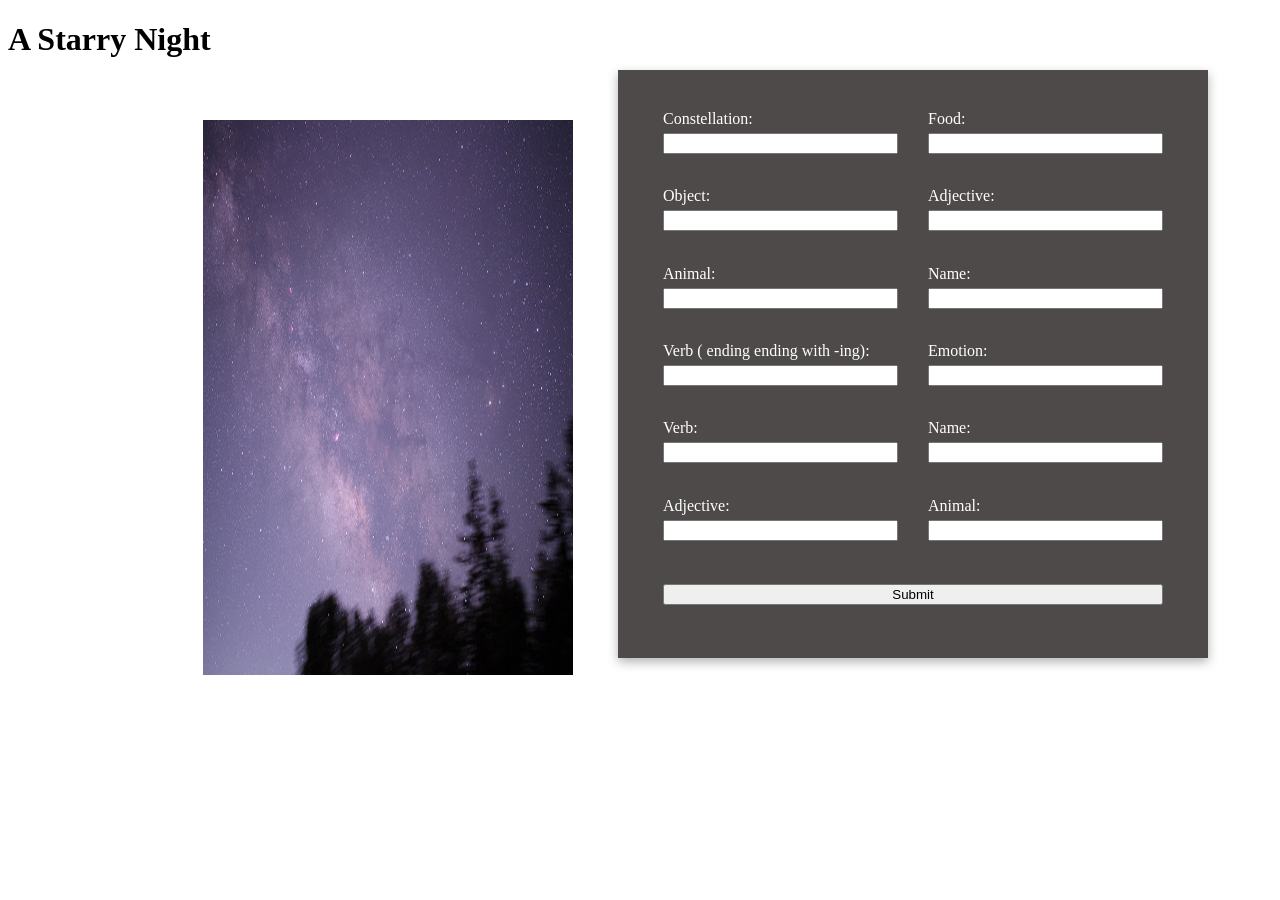
==== v1/index.html @ 4051c571 "madlib v1" ====
<!DOCTYPE html>
<html lang="en">
<head>
    <meta charset="UTF-8">
    <meta name="viewport" content="width=device-width, initial-scale=1.0">
    <link href="styles.css" rel="stylesheet">
    <title>Madlib v1</title>
</head>
<body>
   <div>
        <header>
            <h1>A Starry Night</h1>
        </header>

        
        <main>
            <section id="front-image">
             <img src="images/milkyway copy.jpg" alt="milkyway">
            </section>

            <section id="questions">
                <form id="form">
                    <div>
                        <label for="constellation">Constellation:</label>
                        <input type="text" id="constellation">
                    </div>
                   
                    <div>
                        <label for="food">Food:</label>
                        <input type="text" id="food">
                    </div>

                    <div>
                        <label for="object">Object:</label>
                        <input type="text" id="object">
                    </div>

                    <div>
                        <label for="adjective">Adjective:</label>
                        <input type="text" id="adjective1">
                    </div>

                    <div>
                        <label for="animal">Animal:</label>
                        <input type="text" id="animal1">
                    </div>

                    <div>
                        <label for="name">Name:</label>
                        <input type="text" id="name1">
                    </div>

                    <div>
                        <label for="verb">Verb ( ending ending with -ing):</label>
                        <input type="text" id="verb(ing)">
                    </div>

                    <div>
                        <label for="emotion">Emotion:</label>
                        <input type="text" id="emotion">
                    </div>
                    <div>
                        <label for="verb">Verb:</label>
                        <input type="text" id="verb">
                    </div>

                    <div>
                        <label for="name">Name:</label>
                        <input type="text" id="name2">
                    </div>

                    <div>
                        <label for="adjective">Adjective:</label>
                        <input type="text" id="adjective2">
                    </div>
                    <div>
                        <label for="animal">Animal:</label>
                        <input type="text" id="animal2">
                    </div>

                    <input type="submit" value="Submit">
                
                </form>
            </section>

            <section id="overlay">

                <article>
                    <h2>A New Constellation!</h2>

                    <p>
                        As I looked into the starry night sky, I tried to look for the constellation<span> constellation</span>, but instead I saw a <span>food</span>? As I grabbed my <span>object</span> I began to look at the outline of the <span>adjective</span> stars. I couldn’t believe my eyes, the star patterns create an <span>animal</span> in the sky. I called out to my friend <span>Name</span> to come check it out. He was a bit annoyed because I interrupted him <span>a verb that ends with “ing”</span> and gave me a <span>emotion</span> face. When I point out the constellation he is too stunned to <span>verb</span>. He couldn't believe it either. <span>Name</span> asks what are you calling it? I proudly say, “It’s The <span>Adjective </span><span>animal</span>".



                    </p>
                </article>

            </section>

        </main>
    </div>
</body>
</html>
---- v1/styles.css ----
img{
    width: 370px;
    height: 555px;
    padding: 40px 45px 40px 45px;
}

div{
    max-height: 750px;
    max-width: 1200px ;
    
}

#questions section {
    flex: 1;
    padding: 40px;
}
main {
    display: flex;
    width: 900px;
    margin: auto;
    box-sizing: border-box;
}

#overlay {
    display:none;
    position: absolute;
    top: 0;
    left: 0;
    width: 100vw;
    height: 100vh;
    background-color: rgba(0, 0, 0, 0.5);
}

#overlay article {
    position: absolute;
    left: 50%;
    top: 50%;
    transform: translate(-50%, -50%);
    background-color: #fff;
    width: 60%;
    height: 70vh;
    padding: 40px;
}

form input, form label {
    display: block;
}

form input {
    margin-bottom: 1em;
}

span {
    font-weight: bold;;
}

/* ai helped me with figuring out the form*/
form {
  width: 500px;
  min-height: 200px;
  background-color: #3c3838e7;
  color: white;
  padding: 40px 45px;
  margin-top: -10px;
  margin-right: 5px;
  box-shadow: 0 4px 10px rgba(0, 0, 0, 0.3);
  position: relative;

  display: flex;
  flex-wrap: wrap;
  gap: 20px 30px;
}

form div {
  display: flex;
  flex-direction: column;
  width: calc(50% - 15px);  
  gap: 5px;
}

form input[type="submit"] {
  width: 100%;             
  margin-top: 10px;
}
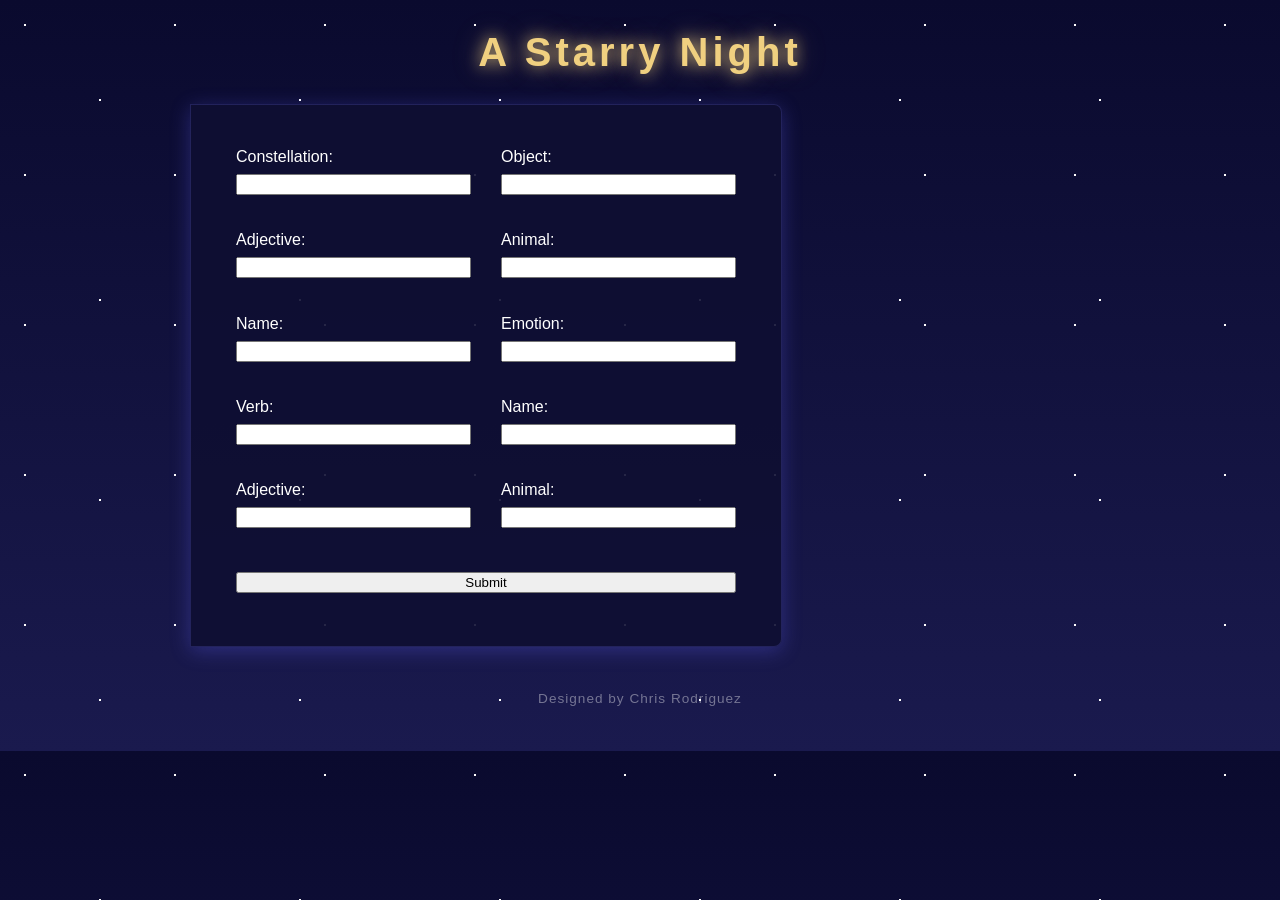
==== commit 135d0251: "new styles and JS Script" ====
--- a/v1/index.html
+++ b/v1/index.html
@@ -4,18 +4,18 @@
     <meta charset="UTF-8">
     <meta name="viewport" content="width=device-width, initial-scale=1.0">
     <link href="styles.css" rel="stylesheet">
+    <script src="script.js" defer></script>
     <title>Madlib v1</title>
 </head>
 <body>
    <div>
-        <header>
-            <h1>A Starry Night</h1>
-        </header>
+       <header>
+         <h1>A Starry Night</h1>
+       </header>
 
-        
-        <main>
+       <main>
             <section id="front-image">
-             <img src="images/milkyway copy.jpg" alt="milkyway">
+             <img src="images/sstar.png" id="shooting-star" alt="star">
             </section>
 
             <section id="questions">
@@ -24,11 +24,6 @@
                         <label for="constellation">Constellation:</label>
                         <input type="text" id="constellation">
                     </div>
-                   
-                    <div>
-                        <label for="food">Food:</label>
-                        <input type="text" id="food">
-                    </div>
 
                     <div>
                         <label for="object">Object:</label>
@@ -36,23 +31,18 @@
                     </div>
 
                     <div>
-                        <label for="adjective">Adjective:</label>
+                        <label for="adjective1">Adjective:</label>
                         <input type="text" id="adjective1">
                     </div>
 
                     <div>
-                        <label for="animal">Animal:</label>
+                        <label for="animal1">Animal:</label>
                         <input type="text" id="animal1">
                     </div>
 
                     <div>
-                        <label for="name">Name:</label>
+                        <label for="name1">Name:</label>
                         <input type="text" id="name1">
-                    </div>
-
-                    <div>
-                        <label for="verb">Verb ( ending ending with -ing):</label>
-                        <input type="text" id="verb(ing)">
                     </div>
 
                     <div>
@@ -65,16 +55,16 @@
                     </div>
 
                     <div>
-                        <label for="name">Name:</label>
+                        <label for="name2">Name:</label>
                         <input type="text" id="name2">
                     </div>
 
                     <div>
-                        <label for="adjective">Adjective:</label>
+                        <label for="adjective2">Adjective:</label>
                         <input type="text" id="adjective2">
                     </div>
                     <div>
-                        <label for="animal">Animal:</label>
+                        <label for="animal2">Animal:</label>
                         <input type="text" id="animal2">
                     </div>
 
@@ -82,23 +72,19 @@
                 
                 </form>
             </section>
-
+            
             <section id="overlay">
-
                 <article>
                     <h2>A New Constellation!</h2>
-
                     <p>
-                        As I looked into the starry night sky, I tried to look for the constellation<span> constellation</span>, but instead I saw a <span>food</span>? As I grabbed my <span>object</span> I began to look at the outline of the <span>adjective</span> stars. I couldn’t believe my eyes, the star patterns create an <span>animal</span> in the sky. I called out to my friend <span>Name</span> to come check it out. He was a bit annoyed because I interrupted him <span>a verb that ends with “ing”</span> and gave me a <span>emotion</span> face. When I point out the constellation he is too stunned to <span>verb</span>. He couldn't believe it either. <span>Name</span> asks what are you calling it? I proudly say, “It’s The <span>Adjective </span><span>animal</span>".
-
-
-
+                    As I looked into the starry night sky, I tried to look for the constellation<span> constellation</span>. As I grabbed my <span>object</span> I began to look at the outline of the <span>adjective</span> stars. I couldn’t believe my eyes, the star patterns create an <span>animal</span> in the sky. I called out to my friend <span>Name</span> to come check it out. He was a bit annoyed because I interrupted him so he gave me a <span>emotion</span> face. When I point out the constellation he is too stunned to <span>verb</span>. He couldn't believe it either. <span>Name</span> asks what are you calling it? I proudly say, “It’s The <span>Adjective </span><span>animal</span>".
                     </p>
                 </article>
+            </section>
+       </main>
+ 
+    </div>
 
-            </section>
-
-        </main>
-    </div>
+    <footer>Designed by Chris Rodriguez</footer>
 </body>
 </html>
--- a/v1/styles.css
+++ b/v1/styles.css
@@ -1,19 +1,40 @@
-img{
-    width: 370px;
-    height: 555px;
-    padding: 40px 45px 40px 45px;
+header {
+    text-align: center;
+    padding:40px;
 }
 
-div{
-    max-height: 750px;
-    max-width: 1200px ;
-    
+header h1 {
+  
+  font-size: 2.5em;
+  color: #f0d080;
+  text-shadow: 0 0 15px rgba(240, 208, 128, 0.8),
+    0 0 30px rgba(240, 208, 128, 0.4);
+  letter-spacing: 4px;
+  margin: 0;
 }
+
 
 #questions section {
     flex: 1;
     padding: 40px;
 }
+
+body {
+    font-family: Arial, Helvetica, sans-serif;
+    color: white;
+    line-height: 1.5em;
+    margin: 0;
+    padding: 0;
+    background: linear-gradient(to bottom, #0a0a2e, #1a1a4e);
+    background-image:
+    radial-gradient(white 1px, transparent 1px),
+    radial-gradient(white 1px, transparent 1px),
+    linear-gradient(to bottom, #0a0a2e, #1a1a4e);
+  background-size: 200px 200px, 150px 150px, cover;
+  background-position: 0 0, 100px 100px, 0 0;
+}
+
+
 main {
     display: flex;
     width: 900px;
@@ -36,6 +57,7 @@
     left: 50%;
     top: 50%;
     transform: translate(-50%, -50%);
+    color: black;
     background-color: #fff;
     width: 60%;
     height: 70vh;
@@ -58,14 +80,12 @@
 form {
   width: 500px;
   min-height: 200px;
-  background-color: #3c3838e7;
-  color: white;
+  background-color: rgba(15, 15, 50, 0.9);
   padding: 40px 45px;
-  margin-top: -10px;
-  margin-right: 5px;
-  box-shadow: 0 4px 10px rgba(0, 0, 0, 0.3);
-  position: relative;
-
+  margin-top: 0;
+  box-shadow: 0 4px 20px rgba(100, 100, 255, 0.3);
+  border: 1px solid rgba(120, 120, 255, 0.2);
+  border-radius: 0 8px 8px 0;
   display: flex;
   flex-wrap: wrap;
   gap: 20px 30px;
@@ -81,4 +101,51 @@
 form input[type="submit"] {
   width: 100%;             
   margin-top: 10px;
+}
+
+footer {
+  text-align: center;
+  padding: 40px;
+  color: rgba(255, 255, 255, 0.4);
+  font-size: 0.85rem;
+  letter-spacing: 1px;
+}
+
+#shooting-star {
+  position: fixed;
+  top: 10%;
+  left: -200px;        /* starts off screen to the left */
+  width: 150px;
+  opacity: 0;
+  animation: shoot 4s ease-in infinite;
+  animation-delay: 2s; /* waits before starting */
+  pointer-events: none; /* so it doesn't block clicks */
+  z-index: 0;
+}
+
+@keyframes shoot {
+  0% {
+    left: -200px;
+    top: 10%;
+    opacity: 0;
+  }
+  10% {
+    opacity: 1;
+  }
+  80% {
+    opacity: 1;
+  }
+  100% {
+    left: 110%;
+    top: 40%;
+    opacity: 0;
+  }
+}
+
+@media screen and (max-width: 1200px) {
+
+}
+
+@media screen and (max-height: 750px) {
+    
 }
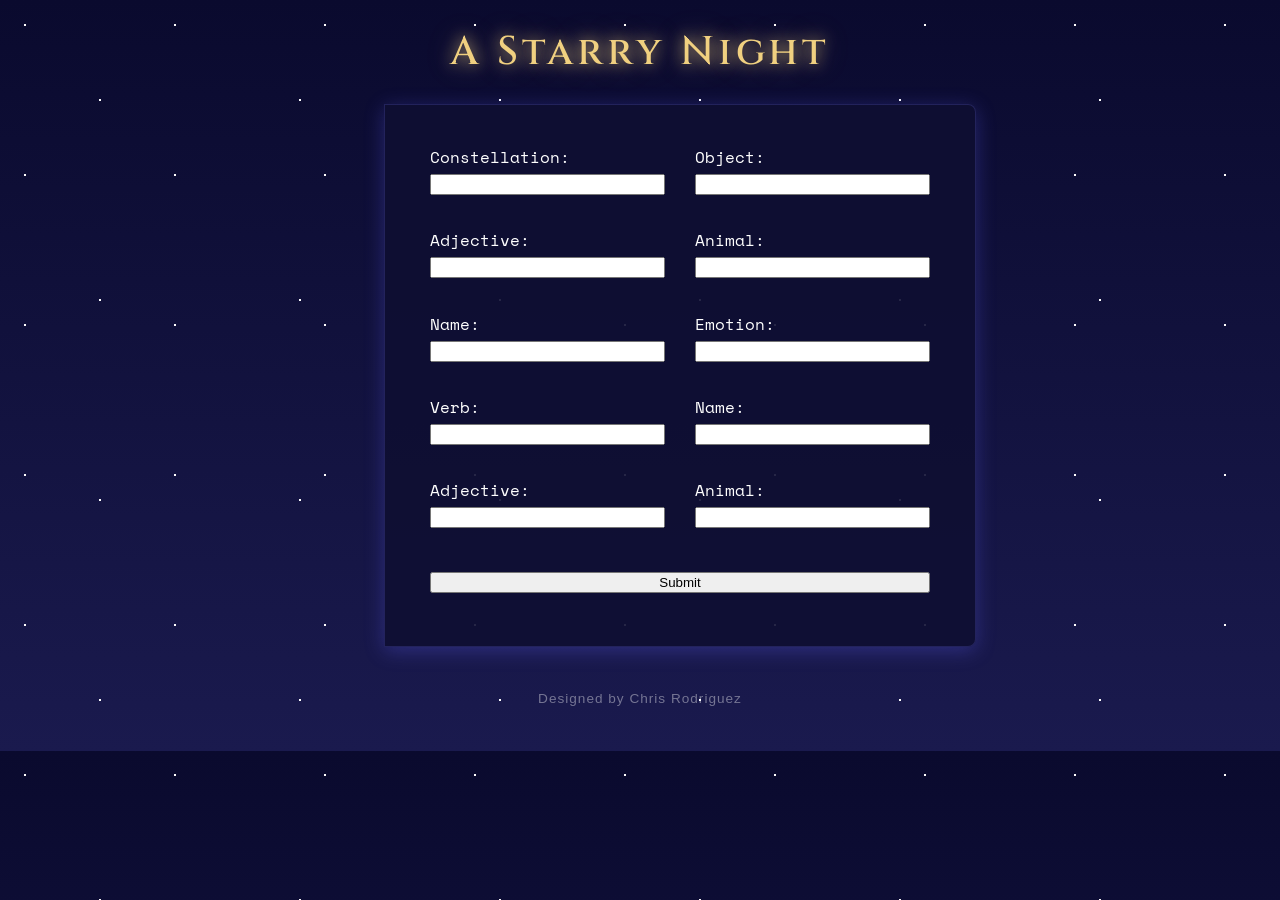
==== commit a81d0baf: "updated index, JS, and styles" ====
--- a/v1/index.html
+++ b/v1/index.html
@@ -5,6 +5,9 @@
     <meta name="viewport" content="width=device-width, initial-scale=1.0">
     <link href="styles.css" rel="stylesheet">
     <script src="script.js" defer></script>
+    <link rel="preconnect" href="https://fonts.googleapis.com">
+    <link rel="preconnect" href="https://fonts.gstatic.com" crossorigin>
+    <link href="https://fonts.googleapis.com/css2?family=Cinzel:wght@550&family=Space+Mono&display=swap" rel="stylesheet">
     <title>Madlib v1</title>
 </head>
 <body>
@@ -76,10 +79,19 @@
             <section id="overlay">
                 <article>
                     <h2>A New Constellation!</h2>
+                    <p id="story">
+                    As I looked into the starry night sky, I tried to look for the constellation<span> constellation</span>. As I grabbed my <span>object</span> I began to look at the outline of the <span>adjective</span> stars. I couldn’t believe my eyes, the star patterns create a <span>animal</span> in the sky. I called out to my friend <span>Name</span> to come check it out. He was a bit annoyed because I interrupted him so he gave me a <span>emotion</span> face. When I point out the constellation he is too stunned to <span>verb</span>. He couldn't believe it either. <span>Name</span> asks what are you calling it? I proudly say, “It’s The <span>Adjective </span><span>animal</span>".
+                    </p>
                     <p>
-                    As I looked into the starry night sky, I tried to look for the constellation<span> constellation</span>. As I grabbed my <span>object</span> I began to look at the outline of the <span>adjective</span> stars. I couldn’t believe my eyes, the star patterns create an <span>animal</span> in the sky. I called out to my friend <span>Name</span> to come check it out. He was a bit annoyed because I interrupted him so he gave me a <span>emotion</span> face. When I point out the constellation he is too stunned to <span>verb</span>. He couldn't believe it either. <span>Name</span> asks what are you calling it? I proudly say, “It’s The <span>Adjective </span><span>animal</span>".
+                    <img src="images/milkyway copy.jpg" alt="milkyway">
+                    </p>
+
+                    <p>
+                    <a href="index.html">close</a>
                     </p>
                 </article>
+                
+
             </section>
        </main>
  
--- a/v1/styles.css
+++ b/v1/styles.css
@@ -3,7 +3,7 @@
     padding:40px;
 }
 
-header h1 {
+h1, h2{
   
   font-size: 2.5em;
   color: #f0d080;
@@ -11,6 +11,16 @@
     0 0 30px rgba(240, 208, 128, 0.4);
   letter-spacing: 4px;
   margin: 0;
+  font-family: "Cinzel", serif;
+  font-optical-sizing: auto;
+  font-weight: 550;
+  font-style: normal;
+  
+}
+
+img{
+    display: block;
+    max-width: 60%;
 }
 
 
@@ -37,7 +47,7 @@
 
 main {
     display: flex;
-    width: 900px;
+    width: 40%;
     margin: auto;
     box-sizing: border-box;
 }
@@ -49,7 +59,8 @@
     left: 0;
     width: 100vw;
     height: 100vh;
-    background-color: rgba(0, 0, 0, 0.5);
+    background-color: rgba(0, 0, 20, 0.85);
+
 }
 
 #overlay article {
@@ -57,11 +68,26 @@
     left: 50%;
     top: 50%;
     transform: translate(-50%, -50%);
-    color: black;
-    background-color: #fff;
-    width: 60%;
+    color: white;
+    background: linear-gradient(135deg, #0d0d2e, #1a1a4e);
+    border: 1px solid rgba(240, 208, 128, 0.4);
+    box-shadow: 0 0 30px rgba(120, 120, 255, 0.4),
+    inset 0 0 30px rgba(0, 0, 40, 0.5);
+    width: 65%;
     height: 70vh;
     padding: 40px;
+}
+
+#overlay article a {
+  display: block;
+  text-align: right;
+  color: #f0d080;
+  text-shadow: 0 0 15px rgba(240, 208, 128, 0.8),
+    0 0 30px rgba(240, 208, 128, 0.4);
+  text-decoration: none;
+  letter-spacing: 1px;
+  margin-bottom: 10px;
+  padding: 12px 0 4px 0;
 }
 
 form input, form label {
@@ -74,6 +100,12 @@
 
 span {
     font-weight: bold;;
+}
+
+label, p{
+    font-family: "Space Mono", monospace;
+  font-weight: 400;
+  font-style: normal;
 }
 
 /* ai helped me with figuring out the form*/
@@ -114,12 +146,12 @@
 #shooting-star {
   position: fixed;
   top: 10%;
-  left: -200px;        /* starts off screen to the left */
+  left: -200px;        
   width: 150px;
   opacity: 0;
   animation: shoot 4s ease-in infinite;
-  animation-delay: 2s; /* waits before starting */
-  pointer-events: none; /* so it doesn't block clicks */
+  animation-delay: 2s; 
+  pointer-events: none; 
   z-index: 0;
 }
 
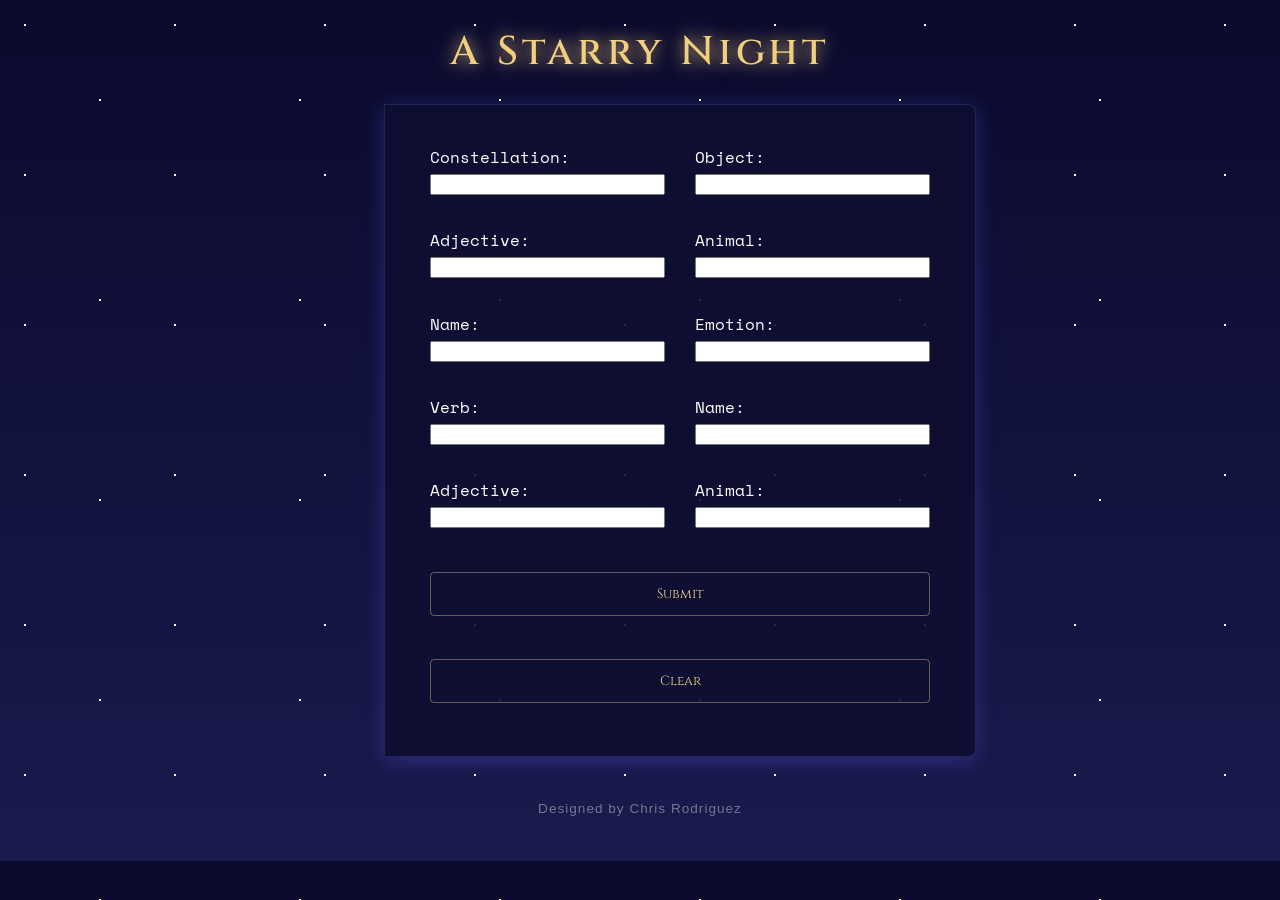
==== commit 054e31c9: "Fixed html and added a clear button" ====
--- a/v1/index.html
+++ b/v1/index.html
@@ -72,6 +72,8 @@
                     </div>
 
                     <input type="submit" value="Submit">
+                    <input type="reset" value="Clear" />
+
                 
                 </form>
             </section>
@@ -80,10 +82,10 @@
                 <article>
                     <h2>A New Constellation!</h2>
                     <p id="story">
-                    As I looked into the starry night sky, I tried to look for the constellation<span> constellation</span>. As I grabbed my <span>object</span> I began to look at the outline of the <span>adjective</span> stars. I couldn’t believe my eyes, the star patterns create a <span>animal</span> in the sky. I called out to my friend <span>Name</span> to come check it out. He was a bit annoyed because I interrupted him so he gave me a <span>emotion</span> face. When I point out the constellation he is too stunned to <span>verb</span>. He couldn't believe it either. <span>Name</span> asks what are you calling it? I proudly say, “It’s The <span>Adjective </span><span>animal</span>".
+                    As I looked into the starry night sky, I tried to look for the constellation<span> constellation</span>. As I grabbed my <span>object</span> I began to look at the outline of the <span>adjective</span> stars. I couldn’t believe my eyes, the star patterns create a <span>animal</span> in the sky. I called out to my friend <span>Name</span> to come check it out. They were a bit annoyed because I interrupted them so they gave me a <span>emotion</span> face. When I point out the constellation they are too stunned to <span>verb</span>. They couldn't believe it either. <span>Name</span> asks what are you calling it? I proudly say, “It’s The <span>Adjective </span><span>animal</span>".
                     </p>
                     <p>
-                    <img src="images/milkyway copy.jpg" alt="milkyway">
+                    <img src="images/milkyway.jpg" alt="milkyway">
                     </p>
 
                     <p>
--- a/v1/styles.css
+++ b/v1/styles.css
@@ -12,7 +12,6 @@
   letter-spacing: 4px;
   margin: 0;
   font-family: "Cinzel", serif;
-  font-optical-sizing: auto;
   font-weight: 550;
   font-style: normal;
   
@@ -54,7 +53,7 @@
 
 #overlay {
     display:none;
-    position: absolute;
+    position: fixed;
     top: 0;
     left: 0;
     width: 100vw;
@@ -155,6 +154,27 @@
   z-index: 0;
 }
 
+input[type="submit"], input[type="reset"] {
+  width: 100%;
+  padding: 12px;
+  margin-top: 10px;
+  background: transparent;
+  color: #f0d080;
+  border: 1px solid rgba(240, 208, 128, 0.4);
+  border-radius: 4px;
+  font-family: "Cinzel", serif;
+  cursor: pointer;
+}
+
+input[type="submit"]:hover, input[type="reset"]:hover {
+  background: rgba(240, 208, 128, 0.1);
+  text-shadow: 0 0 20px rgba(240, 208, 128, 1),
+  0 0 40px rgba(240, 208, 128, 0.6);
+
+  box-shadow: 0 0 20px rgba(240, 208, 128, 0.6),
+  inset 0 0 20px rgba(240, 208, 128, 0.2);
+}
+
 @keyframes shoot {
   0% {
     left: -200px;
